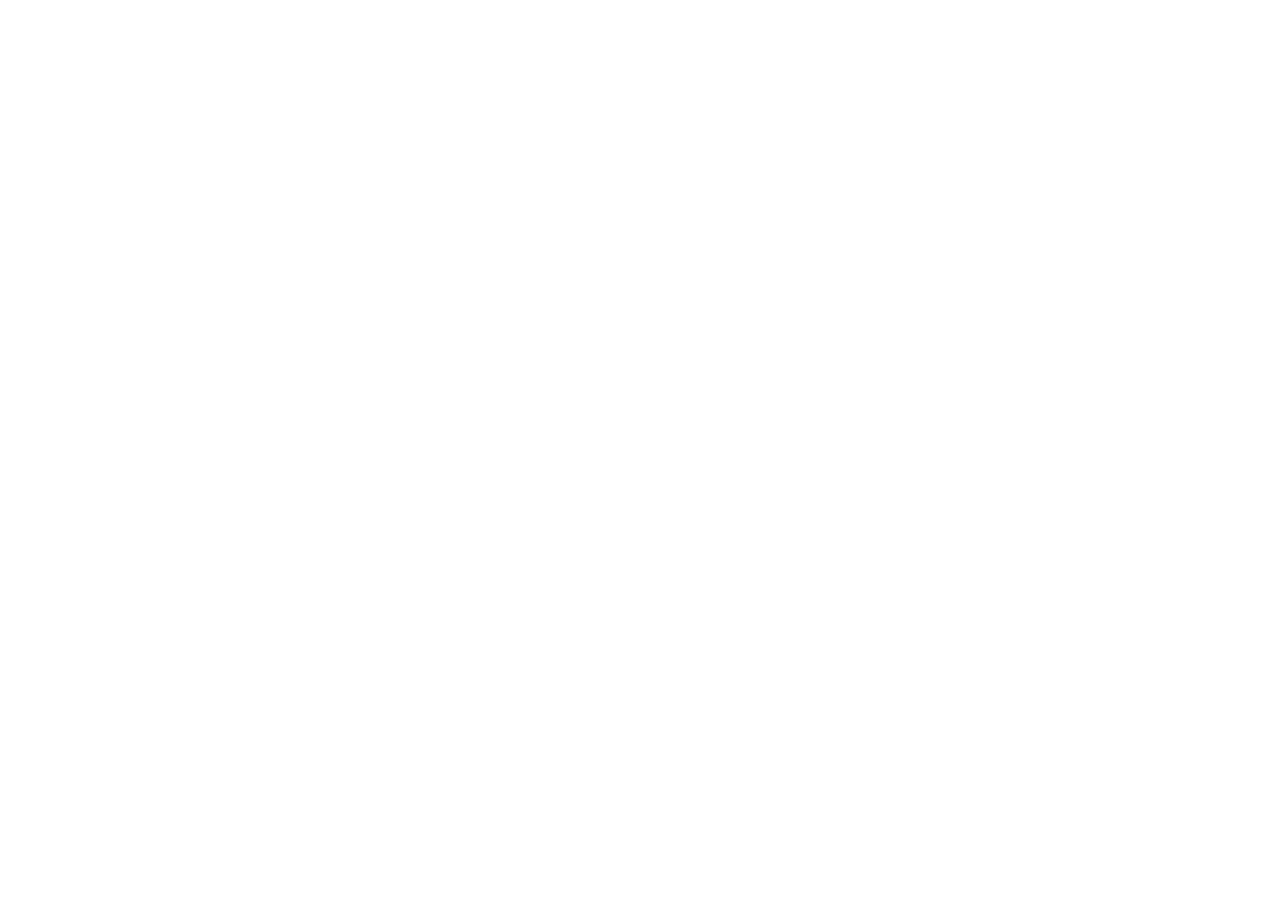
==== test/test_H5.html @ 4d94c234 "内容组织类—H5 addpage方法" ====
<!DOCTYPE html>
<html lang="en">
<head>
    <meta charset="UTF-8">
    <meta name="viewport" content="width=device-width,minimum-scale=1,maximum-scale=1">
    <link rel="stylesheet" href="./../css/H5.css">
    <link rel="stylesheet" href="./../css/H5ComponentBase.css">
    <title>Document</title>
</head>
<body>
    
    <script src='./../js/lib/jquery.js'></script>
    <script src='./../js/lib/jquery-ui.min.js'></script>
    <script src='./../js/lib/jquery.fullPage.js'></script>

    <script src='./../js/H5ComponentBase.js'></script>
    <script src='./../js/H5.js'></script>

    <!-- 测试内容组织功能，测试页面切换及组件切换 -->
    <!-- 内容组织管理，有可能会加载若干个资源 -->
    <script>
        $(function(){
            var h5 = new H5();
            //链式调用方法
           /* 

            h5
            .addPage('face')
                .addComponent('logo',{text:'logo'})
                .addComponent('slogan',{text:'slogan'})
            .addPage('desc')
                .addComponent('caption',{text:'核心理念'})
            .addPage('page-3')
                .addComponent('caption',{text:'课程分布'})

            */
             

            h5
            .addPage('face','首页')
                // .addComponent('logo',{text:'logo'})
                // .addComponent('slogan',{text:'slogan'})
            .addPage('desc','商品')
                // .addComponent('caption',{text:'核心理念'})
            .addPage('page-3','价格')
                // .addComponent('caption',{text:'课程分布'})
            .loader(['img...']);

            
        

        })
    </script>
</body>
</html>
---- css/H5.css ----
/*
* @Author: linshuling
* @Date:   2018-04-20 14:23:40
* @Last Modified by:   linshuling
* @Last Modified time: 2018-04-21 10:58:57
*/
/* H5对象的全局样式 */
---- css/H5ComponentBase.css ----
/*
* @Author: linshuling
* @Date:   2018-04-20 14:23:40
* @Last Modified by:   linshuling
* @Last Modified time: 2018-04-20 15:41:54
*/
.h5_component{
    background-color:#fff;
    background-size:100%;
    background-repeat:none;
    position: absolute;
}
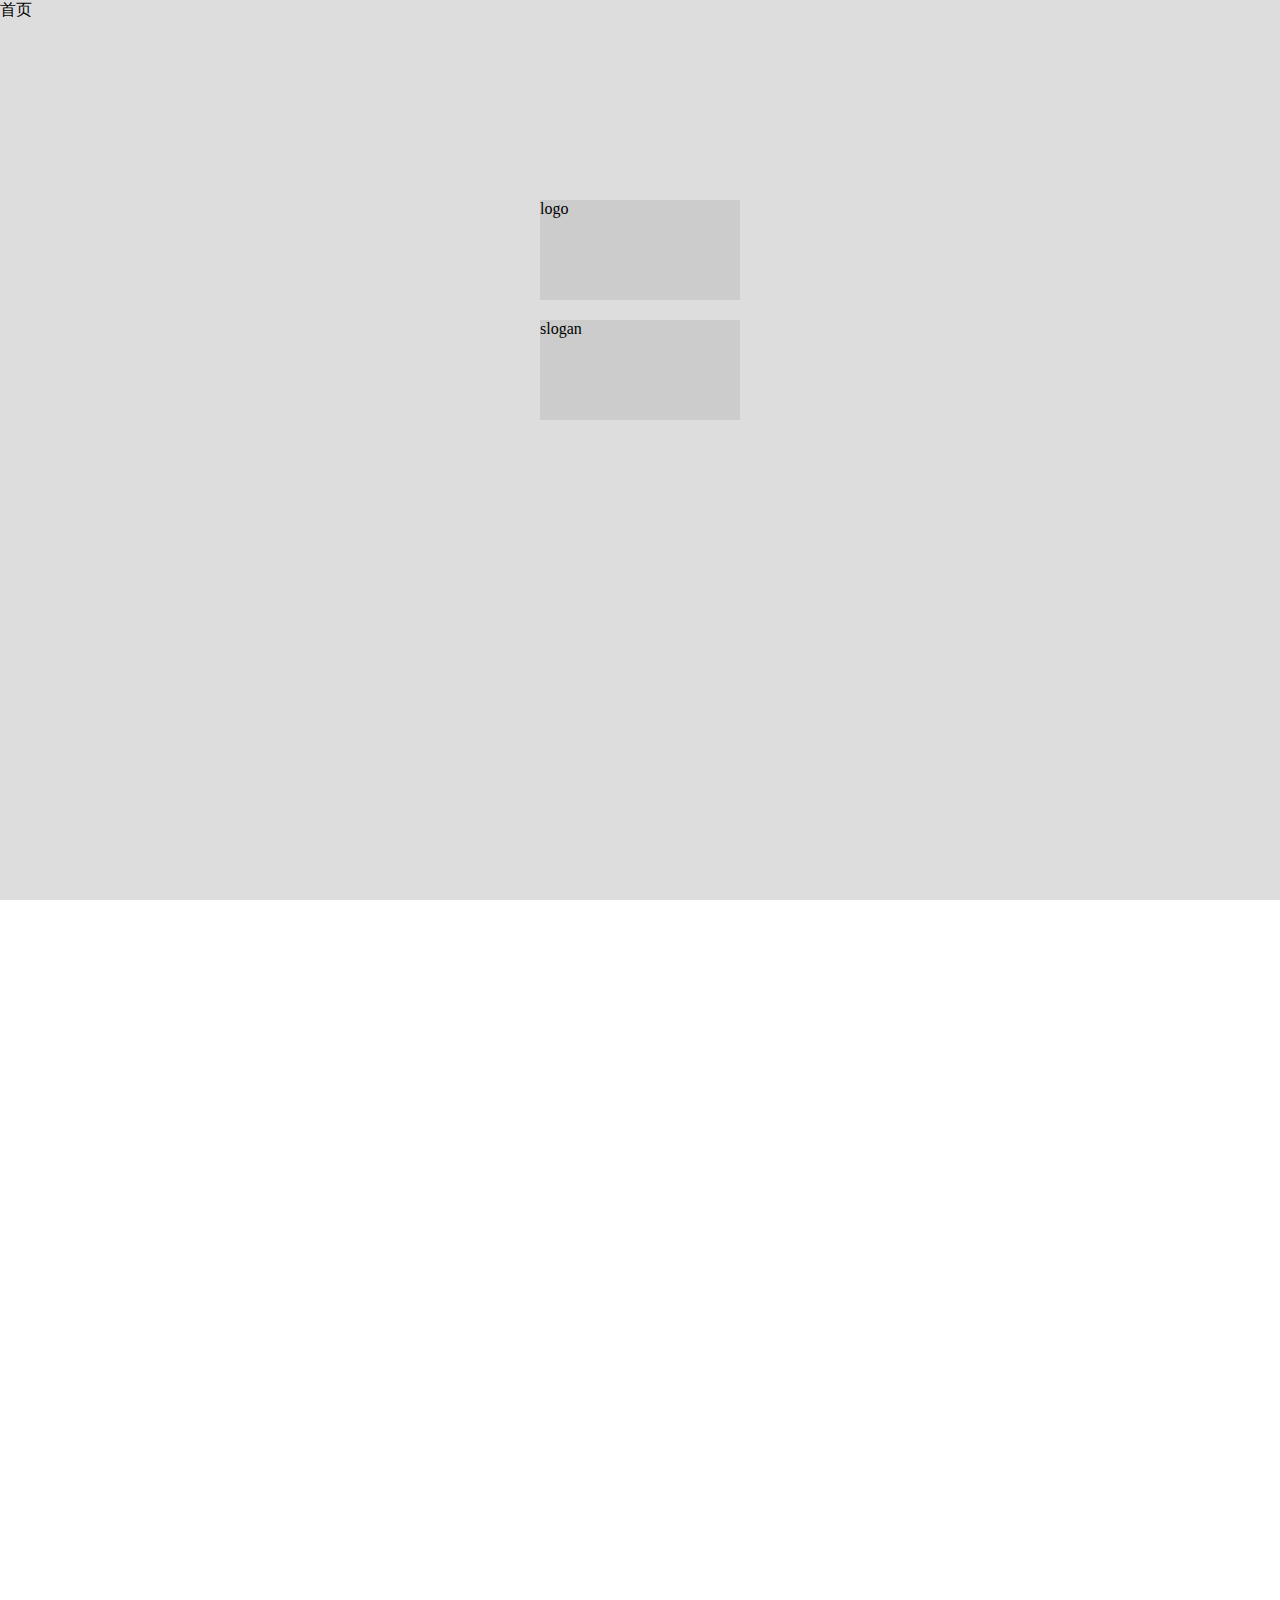
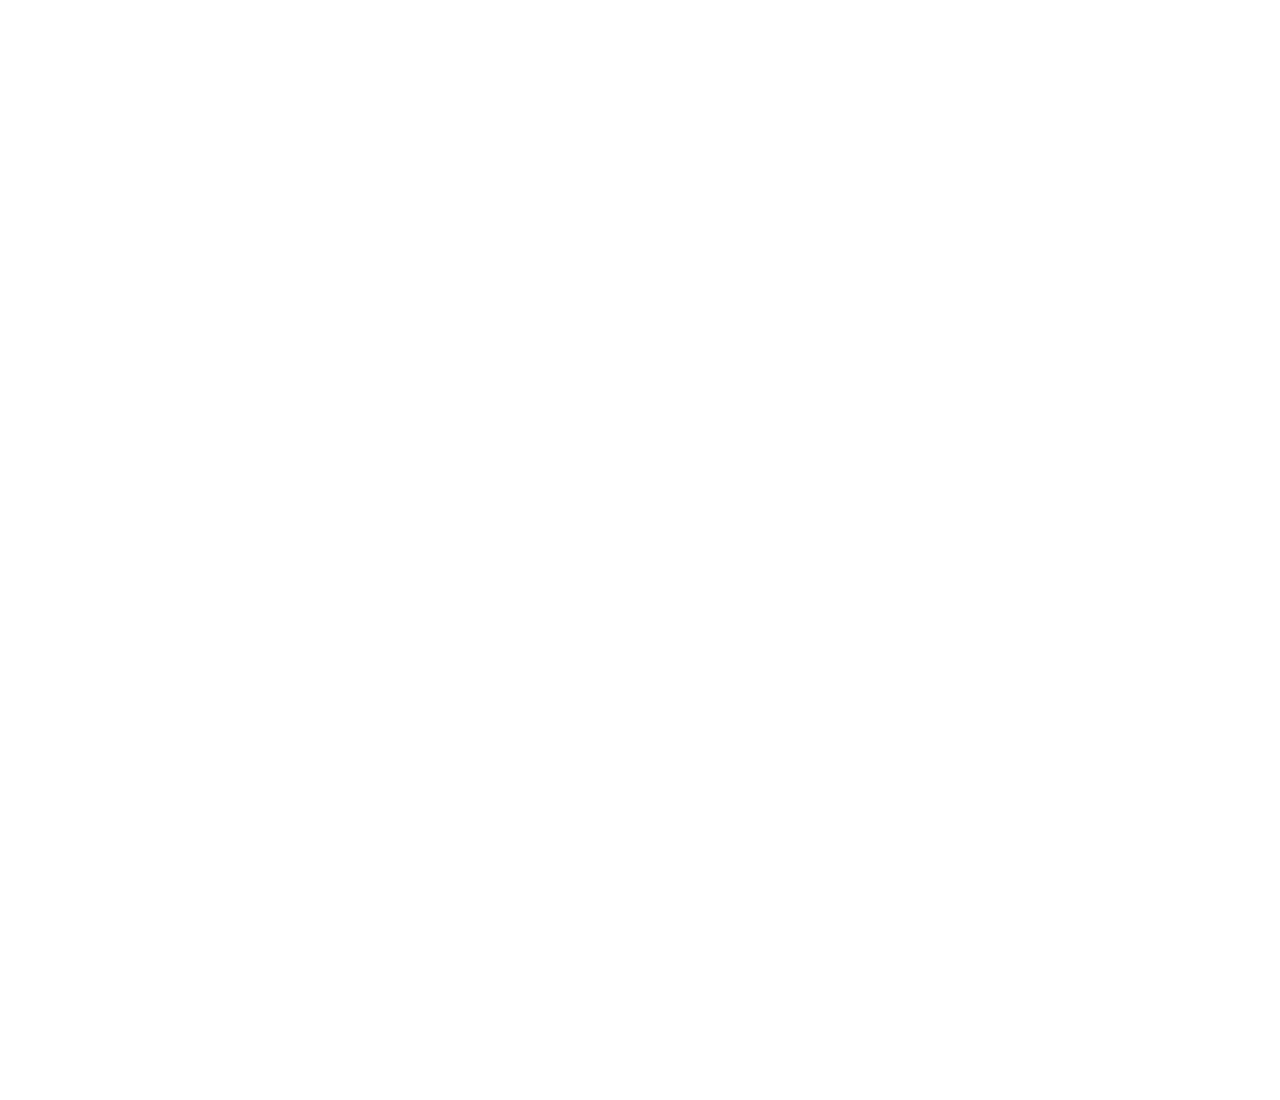
==== commit 93f7f5bb: "内容组织类" ====
--- a/test/test_H5.html
+++ b/test/test_H5.html
@@ -5,6 +5,12 @@
     <meta name="viewport" content="width=device-width,minimum-scale=1,maximum-scale=1">
     <link rel="stylesheet" href="./../css/H5.css">
     <link rel="stylesheet" href="./../css/H5ComponentBase.css">
+    <style>
+        *{
+            margin:0;
+            padding:0;
+        }
+    </style>
     <title>Document</title>
 </head>
 <body>
@@ -38,16 +44,50 @@
 
             h5
             .addPage('face','首页')
-                // .addComponent('logo',{text:'logo'})
-                // .addComponent('slogan',{text:'slogan'})
+                .addComponent('logo',{
+                    text:'logo',
+                    width:400,
+                    height:200,
+                    center:true,
+                    css   :{
+                        backgroundColor:'#ccc',
+                        top    : 200
+                    }
+                })
+                .addComponent('slogan',{
+                    text:'slogan',
+                    width:400,
+                    height:200,
+                    center:true,
+                    css   :{
+                        backgroundColor:'#ccc',
+                        top    : 320
+                    }
+                })
             .addPage('desc','商品')
-                // .addComponent('caption',{text:'核心理念'})
+                .addComponent('caption',{
+                    text:'核心理念',
+                    width:400,
+                    height:200,
+                    center:true,
+                    css   :{
+                        backgroundColor:'#ccc',
+                        top    : 100
+                    }
+                })
             .addPage('page-3','价格')
-                // .addComponent('caption',{text:'课程分布'})
+                .addComponent('caption',{
+                    text:'课程分布',
+                    width:400,
+                    height:200,
+                    center:true,
+                    css   :{
+                        backgroundColor:'#ccc',
+                        top    : 320
+                    }
+                })
             .loader(['img...']);
 
-            
-        
 
         })
     </script>
--- a/css/H5.css
+++ b/css/H5.css
@@ -2,6 +2,15 @@
 * @Author: linshuling
 * @Date:   2018-04-20 14:23:40
 * @Last Modified by:   linshuling
-* @Last Modified time: 2018-04-21 10:58:57
+* @Last Modified time: 2018-04-21 14:21:28
 */
 /* H5对象的全局样式 */
+.h5_page{
+    width: 100%;
+    height: 100%;
+    background-color:#ddd;
+    position: relative;
+
+    background-size:100%;
+    background-repeat: no-repeat;
+}